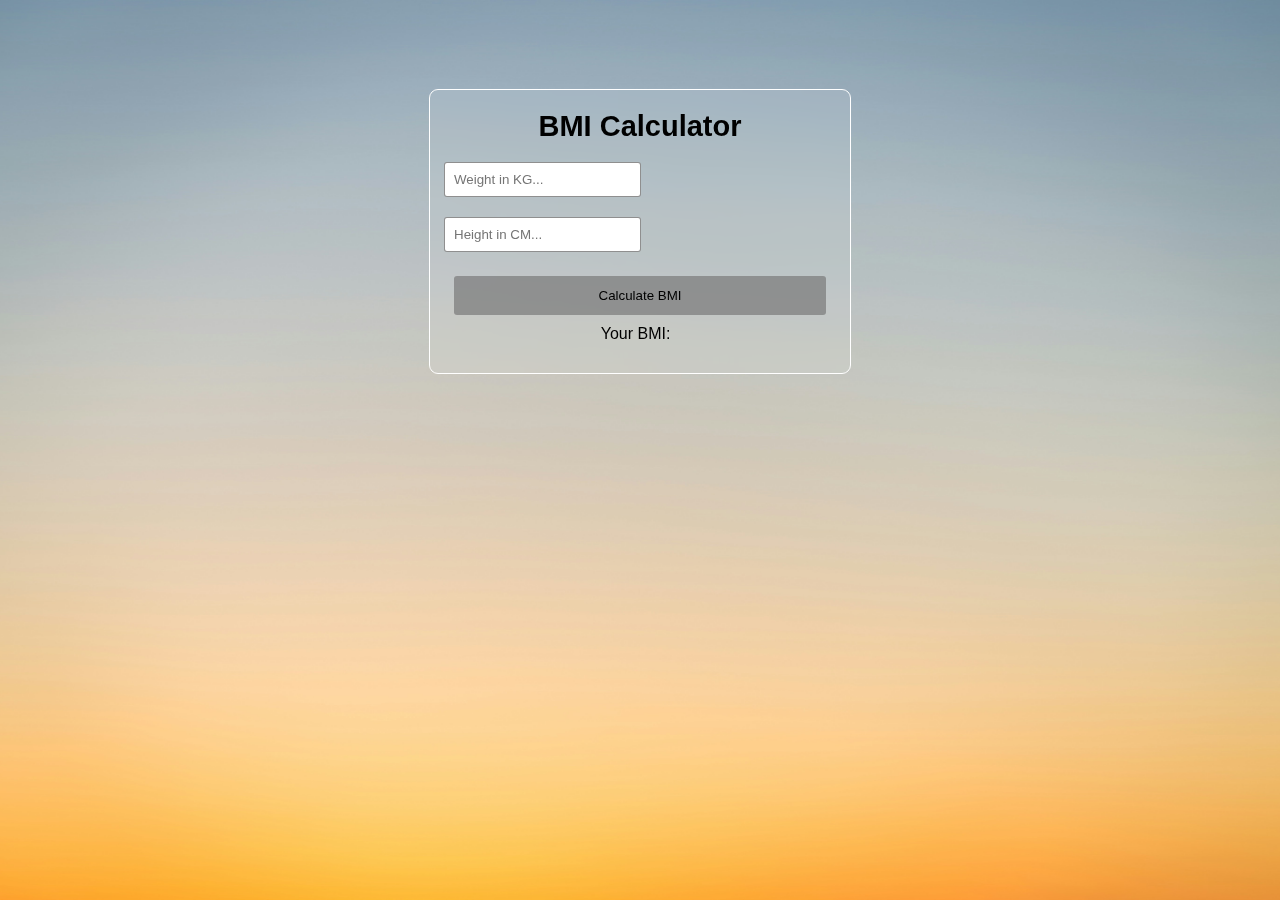
==== BMI_calculator/index.html @ 017918ee "2nd Project" ====
<!DOCTYPE html>
<html lang="en">
  <head>
    <meta charset="UTF-8" />
    <meta name="viewport" content="width=device-width, initial-scale=1.0" />
    <title>BMI Calculator | Usama</title>
    <link rel="stylesheet" href="style.css" />
  </head>
  <body>
    <div class="container">
      <h2>BMI Calculator</h2>

      <form class="form">
        <div>
          <input type="number" id="weight" placeholder="Weight in KG..." />
          <input type="number" id="height" placeholder="Height in CM..." />
        </div>
        <button id="bmi_btn">Calculate BMI</button>
      </form>

      <p id="yourBMI">Your BMI: &nbsp;</p>
      <p id="result"></p>
    </div>
    <script src="script.js"></script>
  </body>
</html>
---- BMI_calculator/style.css ----
* {
  margin: 0;
  padding: 0;
  box-sizing: border-box;
  font-family: sans-serif;
}

body {
  display: flex;
  justify-content: center;
  overflow: hidden;
  background: url("./assets/bg.jpg");
  background-repeat: no-repeat;
  background-size: cover;
  background-position: center center;
  height: 100vh;
}

.container {
  width: 420px;
  height: fit-content;
  margin-top: 90px;
  outline: 1px solid #fff;
  background: #ffffff17;
  backdrop-filter: blur(10px);
  padding: 20px 14px;
  border-radius: 8px;

  h2 {
    text-align: center;
    margin-bottom: 9px;
    font-size: 29px;
  }

  .form {
    display: flex;
    flex-direction: column;
    align-items: center;

    input[type="number"] {
      padding: 9px;
      outline: none;
      margin-block: 10px;
      border: 1px solid #00000070;
      border-radius: 3px;
    }

    button {
      width: 95%;
      margin-top: 14px;
      padding: 12px;
      background: rgba(122, 122, 122, 0.719);
      border: none;
      border-radius: 3px;
      outline: none;
      cursor: pointer;
      transition: 120ms;

      &:hover {
        box-shadow: 3px 3px 10px rgba(122, 122, 122, 0.719);
      }
    }
  }

  p {
    text-align: center;
    margin-block: 10px;
  }
}

@media (max-width: 470px) {
  .container {
    max-width: 90%;

    form {
      input[type="number"] {
        width: 100%;
        padding: 12px;
      }

      button {
        width: 100% !important;
      }
    }
  }
}
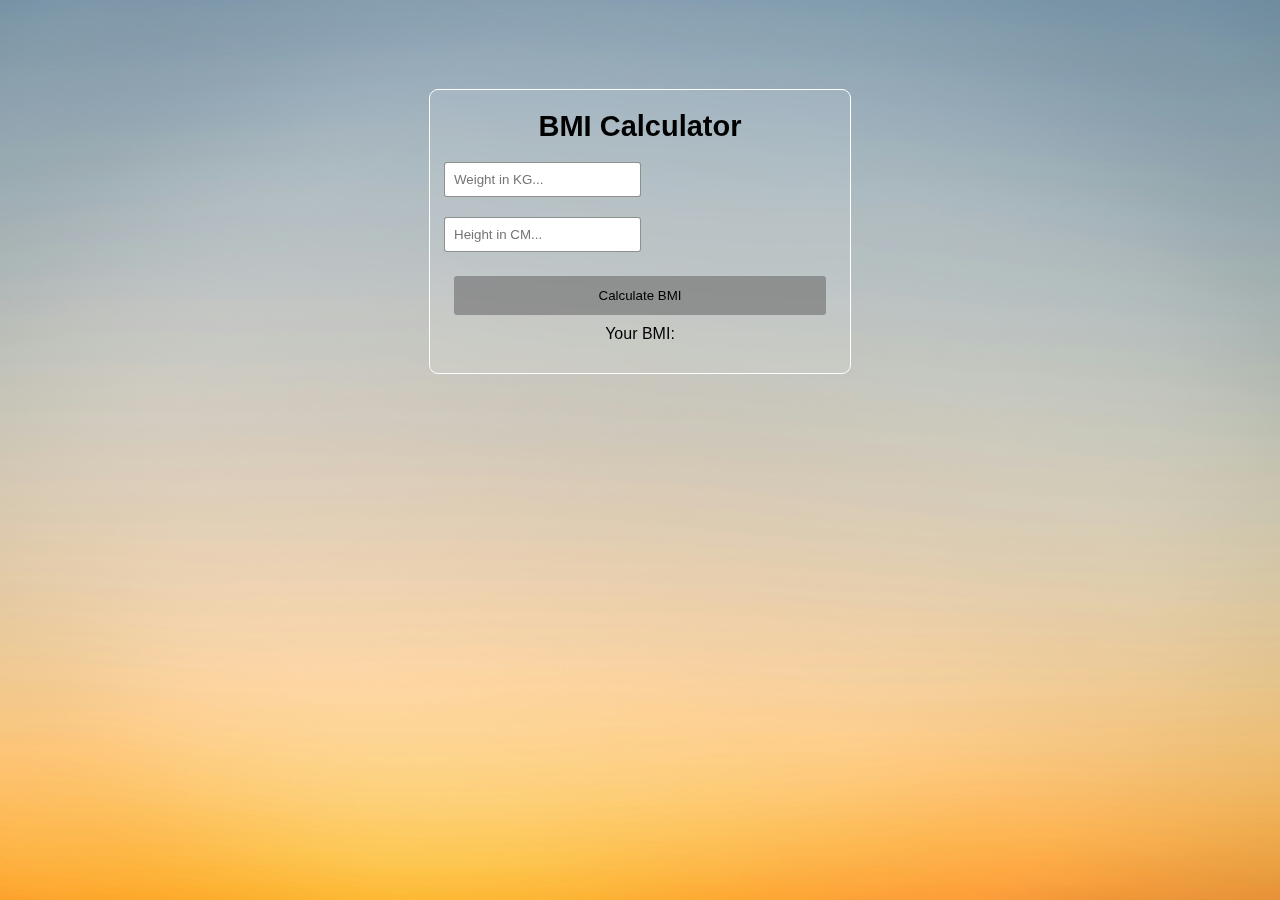
==== commit 1f804b92: "Just debugging" ====
--- a/BMI_calculator/index.html
+++ b/BMI_calculator/index.html
@@ -18,7 +18,7 @@
         <button id="bmi_btn">Calculate BMI</button>
       </form>
 
-      <p id="yourBMI">Your BMI: &nbsp;</p>
+      <p>Your BMI: <span id="yourBMI"></span></p>
       <p id="result"></p>
     </div>
     <script src="script.js"></script>
